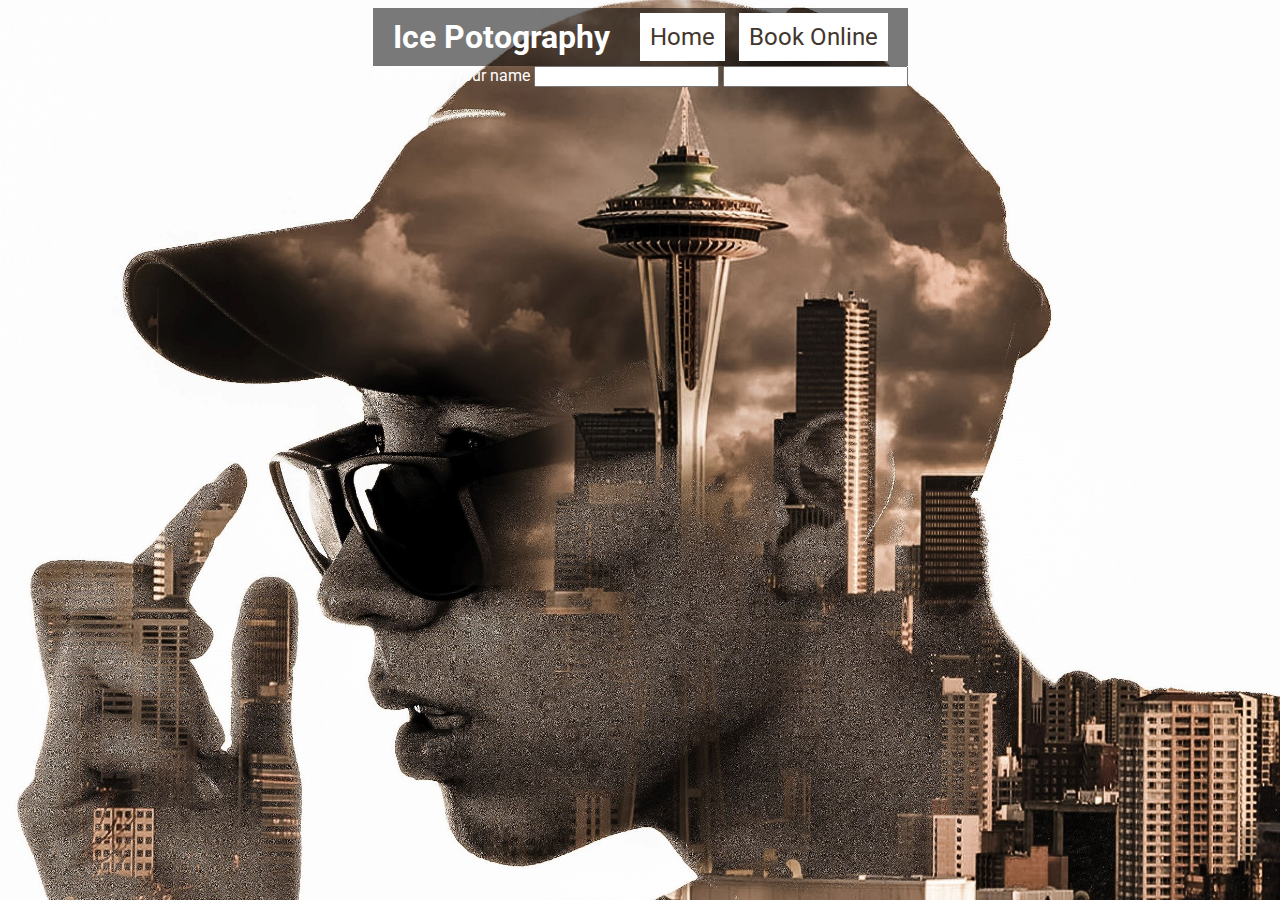
==== book.html @ 0d899acc "added photos, book, and code updates" ====
<!DOCTYPE html>
<html lang="en">
<head>
    <meta charset="UTF-8">
    <meta name="viewport" content="width=device-width, initial-scale=1.0">
    <title>Document</title>
    <link rel="stylesheet" href="style.css">
    <link rel="preconnect" href="https://fonts.gstatic.com">
<link href="https://fonts.googleapis.com/css2?family=Roboto&display=swap" rel="stylesheet">

</head>
<body>
    <div class="container">
        <header>
            <a href="index.html"><h1>Ice Potography</h1></a>
            <nav>
                <a href="index.html">Home</a>
                <a href="book.html">Book Online</a>
            </nav>
        </header>

        <main>
            
            <form action="submit">
                <label for="name">Pleas enter your name</label>
                <input type="name" name="name" id="name">
                <input type="email">

            </form>


        </main>
        
        
    </div>
    
</body>
</html>
---- style.css ----
body{
    background-image: url(images/eliseo.jpg);
    background-size: cover;
    font-family: -apple-system, BlinkMacSystemFont, 'Segoe UI', Roboto, Oxygen, Ubuntu, Cantarell, 'Open Sans', 'Helvetica Neue', sans-serif;
    display: flex;
    align-content: center;
}

.container {
    background-position: center;
    max-width: 1024px;
    margin-right: auto;
    margin-left: auto;

    }

header{
    display: flex;
    justify-content: space-between;
    background-color: #00000085;
    align-items: center;
}

img:hover{
    transform: scale(1.1);
    transition-duration: .5s;
}
h1{
    text-align: center;
    font-size: 2rem;
    color:white;
    margin:0 auto;
    padding: 10px 20px;
}

nav{
    padding-right: 20px;
}

nav a{
    color:  #42362d;
    font-size: 1.5rem;
    padding:10px;
    background-color: white;
    margin-left: 10px;
}

a{
    text-decoration: none;
}
a:hover{
    background-color: #42362d;
    color: white;
}

header p{
    font-size: 1.5rem;
}

main{
    display: flex;
    flex-wrap: wrap;
    justify-content: space-between;
    color: white;
}

.topic{
    max-width: 28%;
    margin: 15px;
    text-align: center;
}

p{
    margin: 0;
    background-color: #00000085;

}

h2{
    padding-bottom: 5px;
    font-size: 1.2rem;
    background-color: #00000085;
    margin-bottom:0px;

}

/* Tablet view  */
@media(max-width: 768px){
    .topic{
        min-width: 45%;
        margin: 0;
    }
    body{
        margin:0;
    }
    .containe{
        margin: 0;
    }

}


@media(max-width: 616px){
    .topic{
        max-width: 100%;
    }
    header{
        display: block;
    }
}
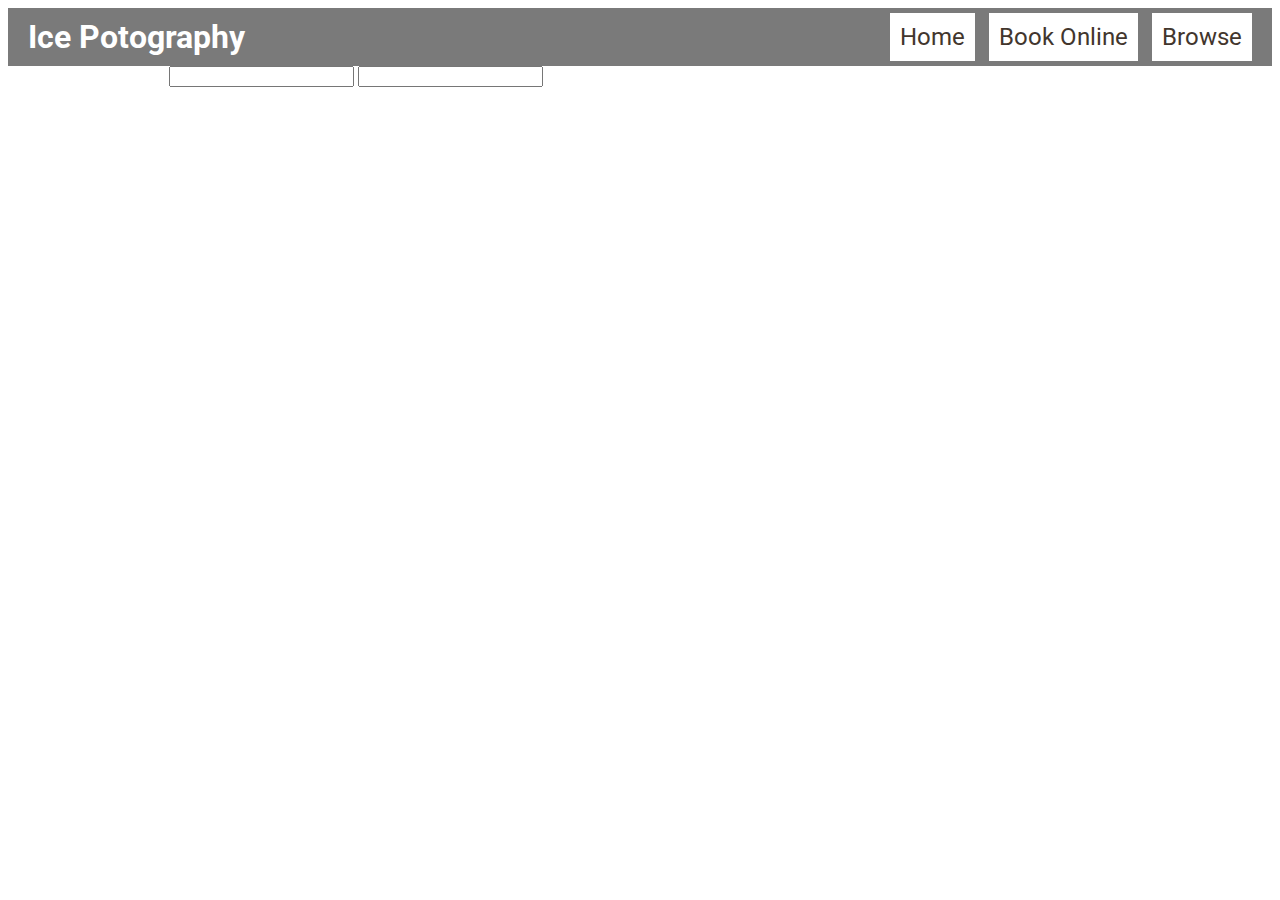
==== commit 9bf4289b: "changed background, removed background from pages exept index.html, created javascript and browse pa" ====
--- a/book.html
+++ b/book.html
@@ -6,33 +6,34 @@
     <title>Document</title>
     <link rel="stylesheet" href="style.css">
     <link rel="preconnect" href="https://fonts.gstatic.com">
+    <link rel="stylesheet" href="JavaScript.js">
 <link href="https://fonts.googleapis.com/css2?family=Roboto&display=swap" rel="stylesheet">
 
 </head>
 <body>
-    <div class="container">
-        <header>
-            <a href="index.html"><h1>Ice Potography</h1></a>
-            <nav>
-                <a href="index.html">Home</a>
-                <a href="book.html">Book Online</a>
-            </nav>
-        </header>
+    <header>
+        <a href="index.html"><h1>Ice Potography</h1></a>
+        <nav>
+            <a href="index.html">Home</a>
+            <a href="book.html">Book Online</a>
+            <a href="browse.html">Browse</a>
+        </nav>
+    </header>  
 
-        <main>
-            
-            <form action="submit">
-                <label for="name">Pleas enter your name</label>
-                <input type="name" name="name" id="name">
-                <input type="email">
+    <main>
+        
+        <form action="submit">
+            <label for="name">Pleas enter your name</label>
+            <input type="name" name="name" id="name">
+            <input type="email">
 
-            </form>
+        </form>
 
 
-        </main>
+    </main>
         
         
-    </div>
     
 </body>
+<script src="JavaScript.js"></script>
 </html>--- a/style.css
+++ b/style.css
@@ -1,17 +1,18 @@
 body{
-    background-image: url(images/eliseo.jpg);
     background-size: cover;
     font-family: -apple-system, BlinkMacSystemFont, 'Segoe UI', Roboto, Oxygen, Ubuntu, Cantarell, 'Open Sans', 'Helvetica Neue', sans-serif;
-    display: flex;
     align-content: center;
 }
 
 .container {
+    background-image: url(images/eliseo.jpg);   
     background-position: center;
-    max-width: 1024px;
     margin-right: auto;
     margin-left: auto;
-
+    display: flex;
+    align-items: center;
+    justify-content: center;
+    height: 850px;
     }
 
 header{
@@ -93,9 +94,9 @@
     body{
         margin:0;
     }
-    .containe{
+    .container{
         margin: 0;
-    }
+}
 
 }
 
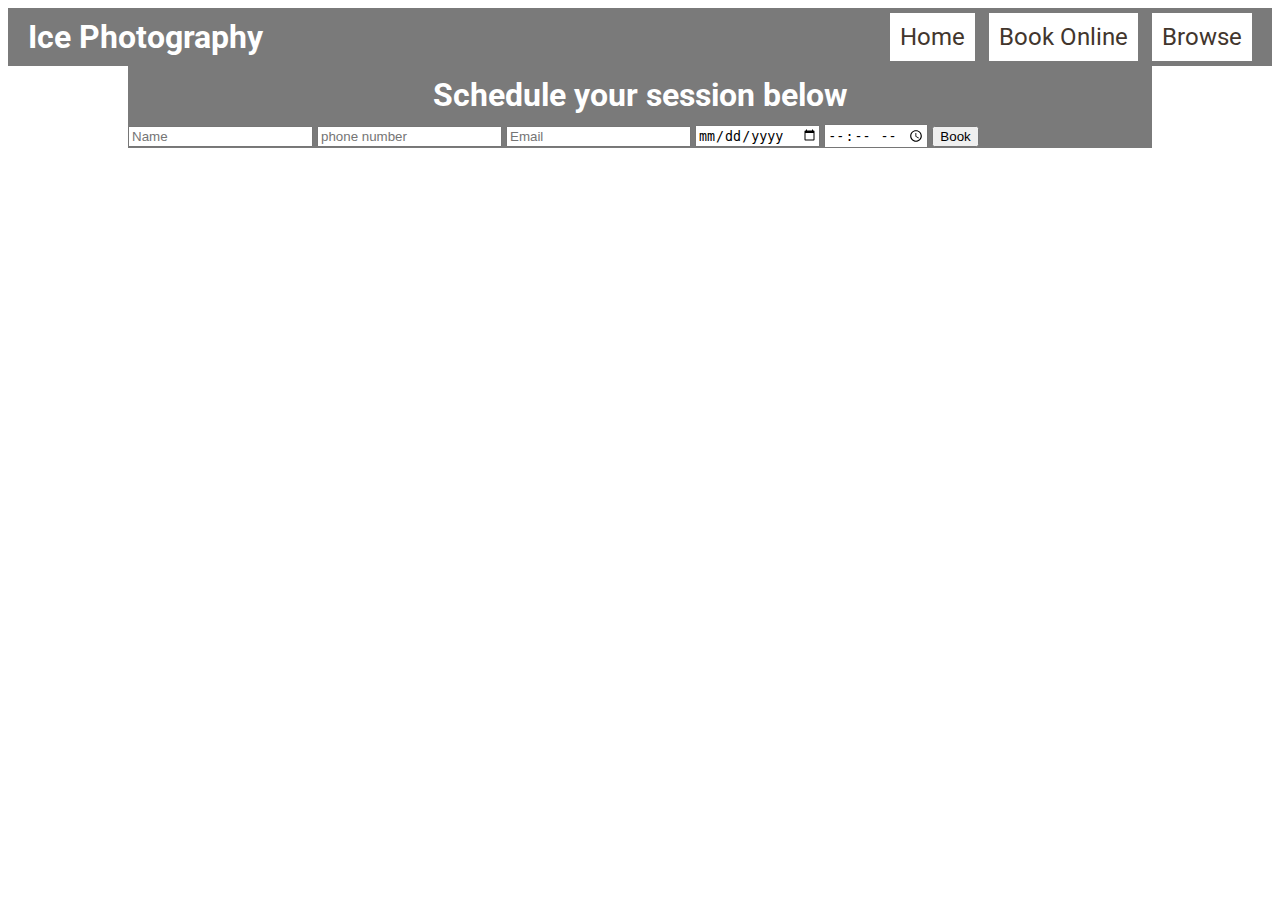
==== commit 5e1dcf1b: "added contact info form for scheduling appointments" ====
--- a/book.html
+++ b/book.html
@@ -12,25 +12,30 @@
 </head>
 <body>
     <header>
-        <a href="index.html"><h1>Ice Potography</h1></a>
+        <a href="index.html"><h1>Ice Photography</h1></a>
         <nav>
             <a href="index.html">Home</a>
             <a href="book.html">Book Online</a>
             <a href="browse.html">Browse</a>
         </nav>
     </header>  
+        <main>
+            <div class="reg">
+            <h1>Schedule your session below</h1>
+            <form action="mailto:Ivanribeiro530@gmail.com?subject=New Appointment" method="POST" enctype="text/plain">
+            <input type="text" placeholder="Name" name="name">
+            <input type= "tel" placeholder="phone number" name="phone">
+            <input type="email" placeholder="Email" name= "email">
+            <input type="date" placeholder="date" name = "date">
+            <input type="time" placeholder="pick a time" name = "time">
 
-    <main>
-        
-        <form action="submit">
-            <label for="name">Pleas enter your name</label>
-            <input type="name" name="name" id="name">
-            <input type="email">
-
-        </form>
-
-
-    </main>
+            <button type="submit"> Book </button>
+            
+            </form>
+            
+            
+            </div>
+        </main>
         
         
     
--- a/style.css
+++ b/style.css
@@ -4,7 +4,7 @@
     align-content: center;
 }
 
-.container {
+.headerCont {
     background-image: url(images/eliseo.jpg);   
     background-position: center;
     margin-right: auto;
@@ -58,7 +58,7 @@
     font-size: 1.5rem;
 }
 
-main{
+.container{
     display: flex;
     flex-wrap: wrap;
     justify-content: space-between;
@@ -85,6 +85,17 @@
 
 }
 
+.reg{
+    max-width: 1024px;
+    background-color: #00000085;
+    margin-left:auto;
+    margin-right: auto;
+}
+
+form{
+    display: block;
+}
+
 /* Tablet view  */
 @media(max-width: 768px){
     .topic{
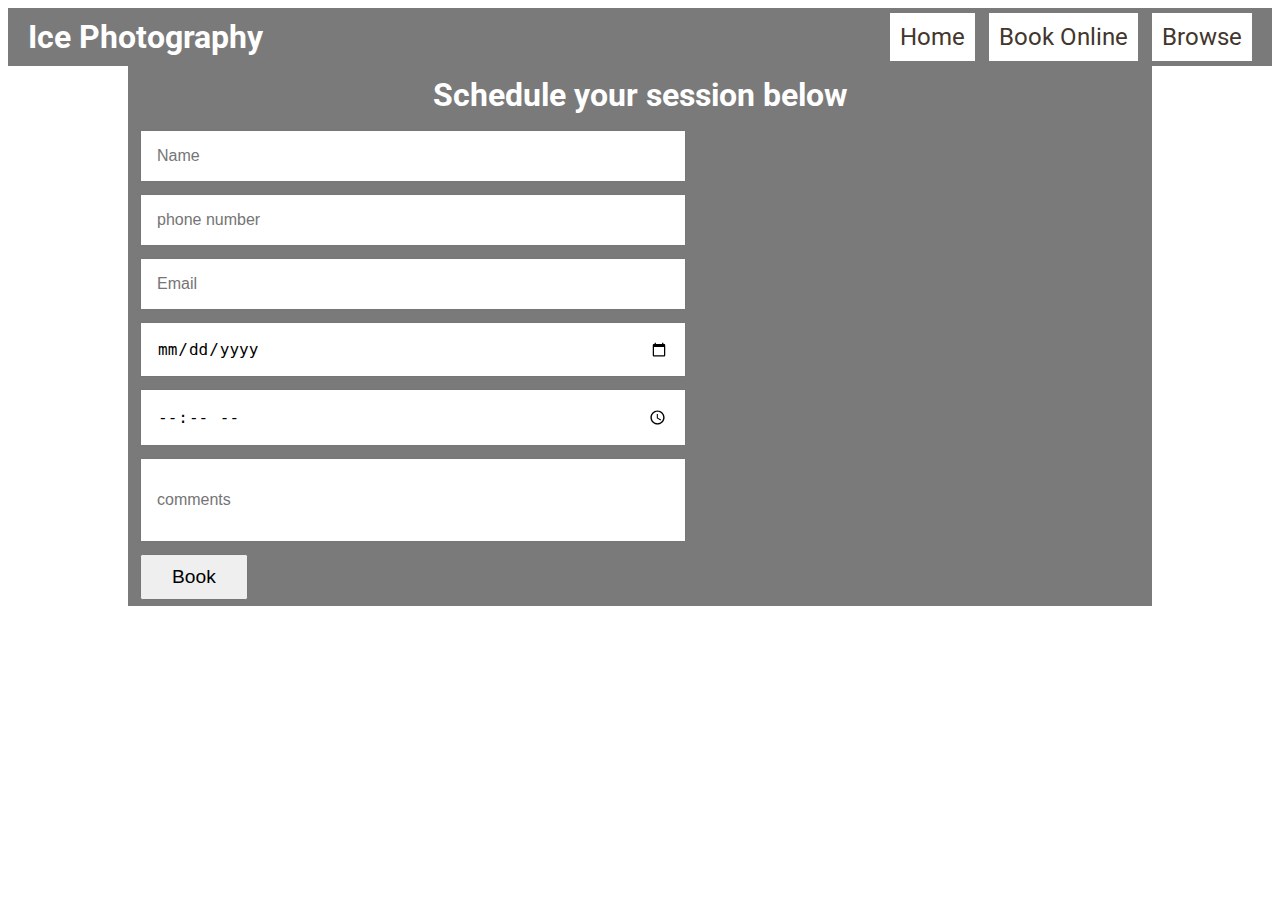
==== commit 2f1013d0: "added style to buttons and input" ====
--- a/book.html
+++ b/book.html
@@ -23,13 +23,14 @@
             <div class="reg">
             <h1>Schedule your session below</h1>
             <form action="mailto:Ivanribeiro530@gmail.com?subject=New Appointment" method="POST" enctype="text/plain">
-            <input type="text" placeholder="Name" name="name">
-            <input type= "tel" placeholder="phone number" name="phone">
-            <input type="email" placeholder="Email" name= "email">
-            <input type="date" placeholder="date" name = "date">
-            <input type="time" placeholder="pick a time" name = "time">
+                <input type="text" placeholder="Name" name="name">
+                <input type= "tel" placeholder="phone number" name="phone">
+                <input type="email" placeholder="Email" name= "email">
+                <input type="date" placeholder="date" name = "date">
+                <input type="time" placeholder="pick a time" name = "time">
+                <input type="comment" placeholder="comments" class="comment"> <br>
 
-            <button type="submit"> Book </button>
+                <button type="submit"> Book </button>
             
             </form>
             
--- a/style.css
+++ b/style.css
@@ -92,12 +92,29 @@
     margin-right: auto;
 }
 
-form{
-    display: block;
+input{
+    font-size: 1rem;
+    padding: 15px;
+    margin: 6px 12px;
+    width: 50%;
+}
+
+.comment{
+    min-width: 30%;
+    min-height: 50px;
+}
+
+button{
+    font-size: 1.2rem;
+    padding: 10px 30px;
+    margin: 6px 12px
 }
 
 /* Tablet view  */
 @media(max-width: 768px){
+    input{
+        width: 100%;
+    }
     .topic{
         min-width: 45%;
         margin: 0;
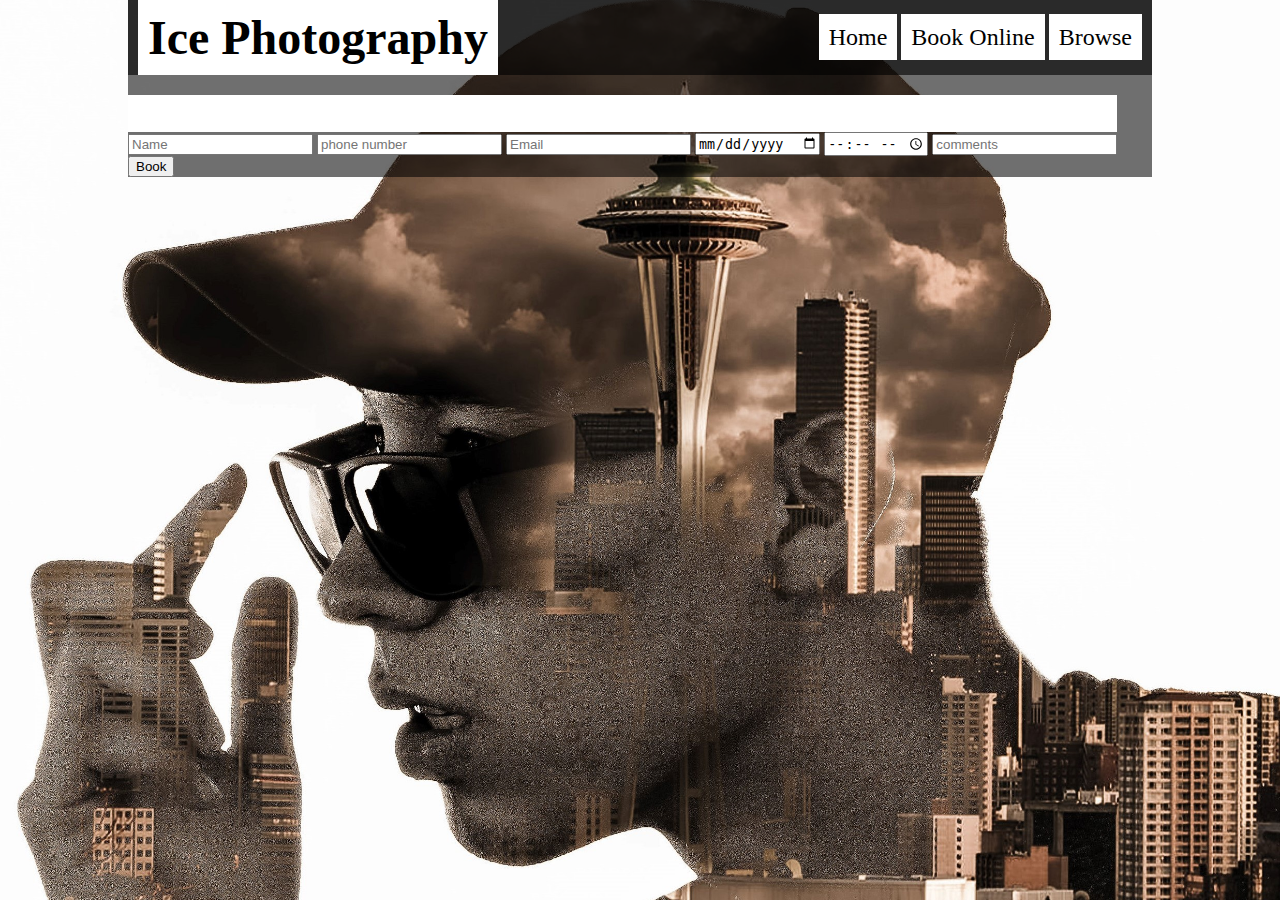
==== commit 681d51e2: "testing" ====
--- a/book.html
+++ b/book.html
@@ -11,32 +11,33 @@
 
 </head>
 <body>
+    <div class="container">
     <header>
-        <a href="index.html"><h1>Ice Photography</h1></a>
-        <nav>
-            <a href="index.html">Home</a>
-            <a href="book.html">Book Online</a>
-            <a href="browse.html">Browse</a>
-        </nav>
-    </header>  
-        <main>
-            <div class="reg">
-            <h1>Schedule your session below</h1>
-            <form action="mailto:Ivanribeiro530@gmail.com?subject=New Appointment" method="POST" enctype="text/plain">
-                <input type="text" placeholder="Name" name="name">
-                <input type= "tel" placeholder="phone number" name="phone">
-                <input type="email" placeholder="Email" name= "email">
-                <input type="date" placeholder="date" name = "date">
-                <input type="time" placeholder="pick a time" name = "time">
-                <input type="comment" placeholder="comments" class="comment"> <br>
-
-                <button type="submit"> Book </button>
-            
-            </form>
-            
-            
-            </div>
-        </main>
+    <a href="index.html"><h1>Ice Photography</h1></a>
+    <nav>
+    <a href="index.html">Home</a>
+    <a href="book.html">Book Online</a>
+    <a href="browse.html">Browse</a>
+    </nav>
+    </header>
+    <main>
+    <div class="reg">
+    <h1>Schedule your session below</h1>
+    <form action="mailto:Ivanribeiro530@gmail.com?subject=New Appointment" method="POST" enctype="text/plain">
+    <input type="text" placeholder="Name" name="name">
+    <input type= "tel" placeholder="phone number" name="phone">
+    <input type="email" placeholder="Email" name= "email">
+    <input type="date" placeholder="date" name = "date">
+    <input type="time" placeholder="pick a time" name = "time">
+    <input type="comment" placeholder="comments" class="comment"> <br>
+    
+    <button type="submit"> Book </button>
+    
+    </form>
+    
+    
+    </div>
+    </main></div>
         
         
     
--- a/style.css
+++ b/style.css
@@ -1,139 +1,129 @@
 body{
+    background-image: url(images/eliseo.jpg);
     background-size: cover;
-    font-family: -apple-system, BlinkMacSystemFont, 'Segoe UI', Roboto, Oxygen, Ubuntu, Cantarell, 'Open Sans', 'Helvetica Neue', sans-serif;
-    align-content: center;
+    margin:0
 }
 
-.headerCont {
-    background-image: url(images/eliseo.jpg);   
-    background-position: center;
-    margin-right: auto;
-    margin-left: auto;
+.container{
+    max-width: 1024px;
+    margin:auto;
+    background-color: rgba(0, 0, 0, 0.562);
+}
+
+/* style header section */
+header{
+    background-color: rgba(0, 0, 0, 0.616);
     display: flex;
     align-items: center;
-    justify-content: center;
-    height: 850px;
-    }
-
-header{
-    display: flex;
     justify-content: space-between;
-    background-color: #00000085;
-    align-items: center;
-}
-
-img:hover{
-    transform: scale(1.1);
-    transition-duration: .5s;
-}
-h1{
-    text-align: center;
-    font-size: 2rem;
-    color:white;
-    margin:0 auto;
-    padding: 10px 20px;
-}
-
-nav{
-    padding-right: 20px;
-}
-
-nav a{
-    color:  #42362d;
-    font-size: 1.5rem;
-    padding:10px;
-    background-color: white;
-    margin-left: 10px;
+    padding: 0 10px;   
+    margin-bottom: 20px;
 }
 
 a{
     text-decoration: none;
+    color:black;
+    background-color: white;
+    font-size: 1.5rem;
+    padding: 10px;
 }
+
+h1{
+    background-color: white;
+    margin:0;
+    padding:0;
+}
+
+h1:hover{
+    color:black;
+    background-color: white;
+}
+
 a:hover{
-    background-color: #42362d;
+    background-color: black;
     color: white;
 }
 
-header p{
-    font-size: 1.5rem;
-}
+.menu{
 
-.container{
-    display: flex;
-    flex-wrap: wrap;
-    justify-content: space-between;
-    color: white;
-}
-
-.topic{
-    max-width: 28%;
-    margin: 15px;
-    text-align: center;
-}
-
-p{
-    margin: 0;
-    background-color: #00000085;
-
-}
-
-h2{
-    padding-bottom: 5px;
-    font-size: 1.2rem;
-    background-color: #00000085;
-    margin-bottom:0px;
-
-}
-
-.reg{
-    max-width: 1024px;
-    background-color: #00000085;
-    margin-left:auto;
-    margin-right: auto;
-}
-
-input{
-    font-size: 1rem;
-    padding: 15px;
-    margin: 6px 12px;
-    width: 50%;
-}
-
-.comment{
-    min-width: 30%;
-    min-height: 50px;
-}
-
-button{
-    font-size: 1.2rem;
-    padding: 10px 30px;
-    margin: 6px 12px
-}
-
-/* Tablet view  */
-@media(max-width: 768px){
-    input{
-        width: 100%;
-    }
-    .topic{
-        min-width: 45%;
-        margin: 0;
-    }
-    body{
-        margin:0;
-    }
-    .container{
-        margin: 0;
-}
+    background-color: rgba(0, 0, 0, 0);
+    display: none;
+    height: 40px;
 
 }
 
 
-@media(max-width: 616px){
+/* style main section on index */
+main{
+    display: flex;
+    flex-wrap: wrap;
+    justify-content: space-between;
+    color:white
+}
+
+.topic{
+    margin: 30px 20px;
+    width: 45%;
+}
+
+img:hover{
+    transform: scale(1.075);
+    transition-duration: 1s;
+}
+
+.topic h2 {
+    margin: 5px;
+    padding: 0;
+    text-align: center;
+    width: 100%;
+}
+
+.topic p{
+    width:100%;
+    text-align: center;
+
+}
+
+
+/* Smaller devices */
+@media(max-width: 816px){
+
+
+    .container{
+        margin:0;
+    }
+
+
+    /* header section  */
+    header{
+
+        padding: 0;   
+        margin-bottom: 20px;
+    }
+
+    
     .topic{
-        max-width: 100%;
+        width: 100%;
+        margin: 0;
     }
-    header{
-        display: block;
+
+    img{
+        margin:0;
     }
+    
+    h2{
+        margin: 0;
+    }
+
+    a{
+        display:none;
+    }
+
+    .logo, .menu{
+        display: inline-block;
+    }
+}
+
+@media(max-width: 600px){
+    
 }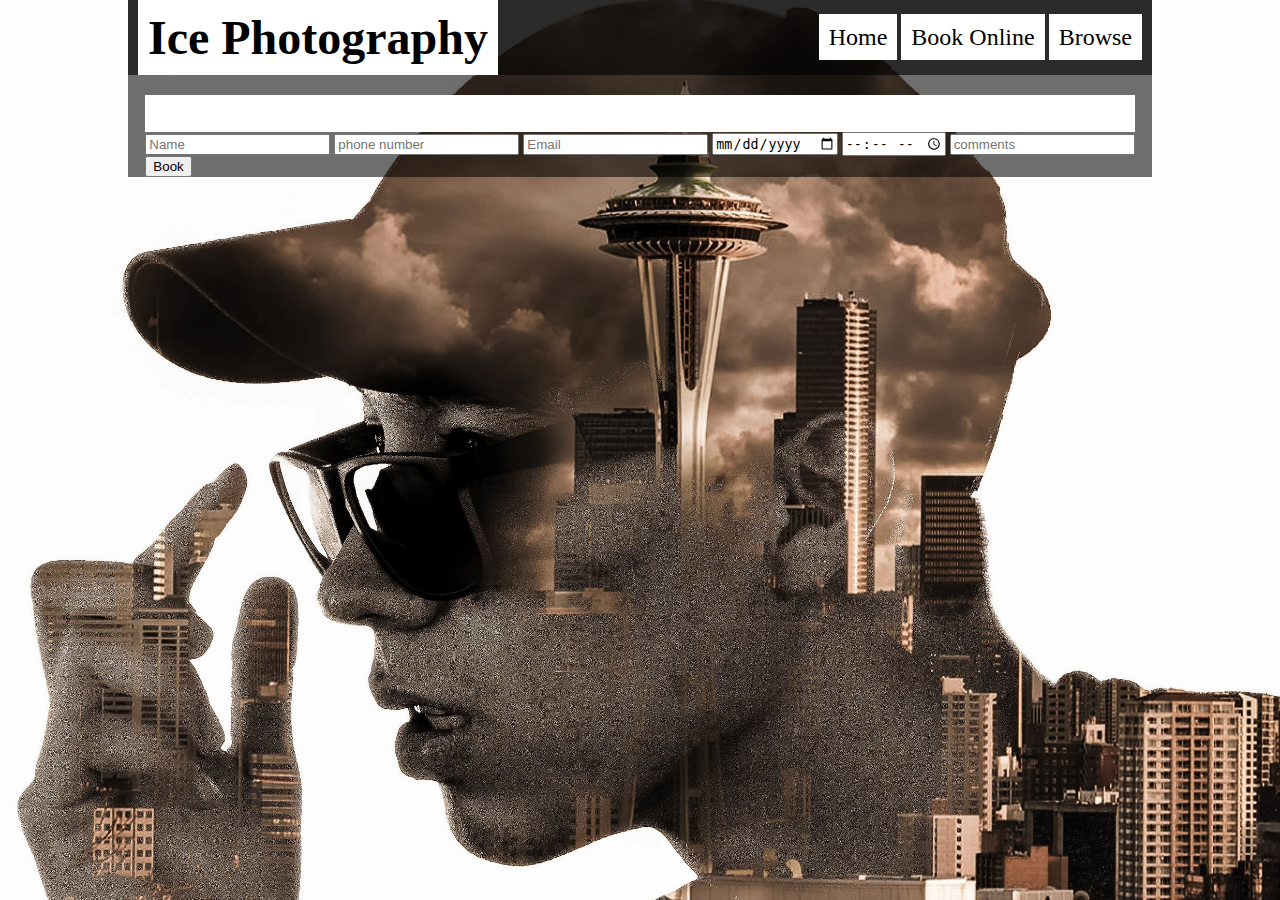
==== commit 587e04b3: "Add files via upload" ====
--- a/book.html
+++ b/book.html
@@ -1,46 +1,46 @@
-<!DOCTYPE html>
-<html lang="en">
-<head>
-    <meta charset="UTF-8">
-    <meta name="viewport" content="width=device-width, initial-scale=1.0">
-    <title>Document</title>
-    <link rel="stylesheet" href="style.css">
-    <link rel="preconnect" href="https://fonts.gstatic.com">
-    <link rel="stylesheet" href="JavaScript.js">
-<link href="https://fonts.googleapis.com/css2?family=Roboto&display=swap" rel="stylesheet">
-
-</head>
-<body>
-    <div class="container">
-    <header>
-    <a href="index.html"><h1>Ice Photography</h1></a>
-    <nav>
-    <a href="index.html">Home</a>
-    <a href="book.html">Book Online</a>
-    <a href="browse.html">Browse</a>
-    </nav>
-    </header>
-    <main>
-    <div class="reg">
-    <h1>Schedule your session below</h1>
-    <form action="mailto:Ivanribeiro530@gmail.com?subject=New Appointment" method="POST" enctype="text/plain">
-    <input type="text" placeholder="Name" name="name">
-    <input type= "tel" placeholder="phone number" name="phone">
-    <input type="email" placeholder="Email" name= "email">
-    <input type="date" placeholder="date" name = "date">
-    <input type="time" placeholder="pick a time" name = "time">
-    <input type="comment" placeholder="comments" class="comment"> <br>
-    
-    <button type="submit"> Book </button>
-    
-    </form>
-    
-    
-    </div>
-    </main></div>
-        
-        
-    
-</body>
-<script src="JavaScript.js"></script>
+<!DOCTYPE html>
+<html lang="en">
+<head>
+    <meta charset="UTF-8">
+    <meta name="viewport" content="width=device-width, initial-scale=1.0">
+    <title>Document</title>
+    <link rel="stylesheet" href="style.css">
+    <link rel="preconnect" href="https://fonts.gstatic.com">
+    <link rel="stylesheet" href="JavaScript.js">
+<link href="https://fonts.googleapis.com/css2?family=Roboto&display=swap" rel="stylesheet">
+
+</head>
+<body>
+    <div class="container">
+    <header>
+    <a href="index.html"><h1>Ice Photography</h1></a>
+    <nav>
+    <a href="index.html">Home</a>
+    <a href="book.html">Book Online</a>
+    <a href="browse.html">Browse</a>
+    </nav>
+    </header>
+    <main>
+    <div class="reg">
+    <h1>Schedule your session below</h1>
+    <form action="mailto:Ivanribeiro530@gmail.com?subject=New Appointment" method="POST" enctype="text/plain">
+    <input type="text" placeholder="Name" name="name">
+    <input type= "tel" placeholder="phone number" name="phone">
+    <input type="email" placeholder="Email" name= "email">
+    <input type="date" placeholder="date" name = "date">
+    <input type="time" placeholder="pick a time" name = "time">
+    <input type="comment" placeholder="comments" class="comment"> <br>
+    
+    <button type="submit"> Book </button>
+    
+    </form>
+    
+    
+    </div>
+    </main></div>
+        
+        
+    
+</body>
+<script src="JavaScript.js"></script>
 </html>--- a/style.css
+++ b/style.css
@@ -57,13 +57,13 @@
 main{
     display: flex;
     flex-wrap: wrap;
-    justify-content: space-between;
+    justify-content: space-evenly;
     color:white
 }
 
 .topic{
-    margin: 30px 20px;
-    width: 45%;
+    margin: 30px ;
+    width: 40%;
 }
 
 img:hover{
@@ -94,25 +94,38 @@
     }
 
 
-    /* header section  */
+/* header section  */
     header{
 
         padding: 0;   
         margin-bottom: 20px;
     }
 
+    h1{
+        font-size: 1.5rem;
+    }
     
     .topic{
         width: 100%;
         margin: 0;
     }
 
+/* main section  */
     img{
         margin:0;
     }
     
+
     h2{
         margin: 0;
+        font-size: 1.5rem;
+        margin-top: 5px;
+    }
+    
+    p{
+        font-size: 1rem;
+        margin-top: 2px;
+        margin-bottom: 15px;
     }
 
     a{
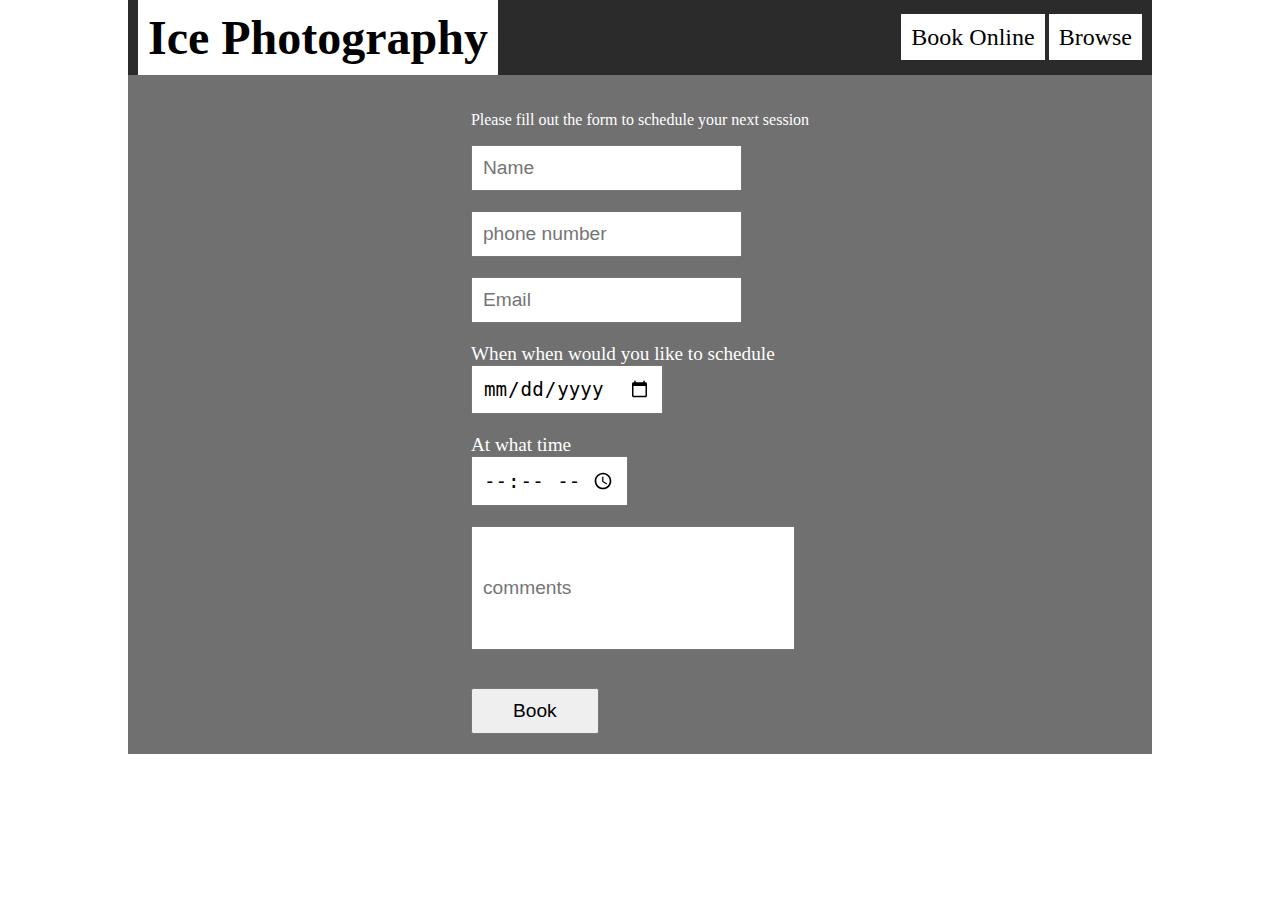
==== commit 1aec0568: "fixed book page" ====
--- a/book.html
+++ b/book.html
@@ -15,24 +15,28 @@
     <header>
     <a href="index.html"><h1>Ice Photography</h1></a>
     <nav>
-    <a href="index.html">Home</a>
     <a href="book.html">Book Online</a>
     <a href="browse.html">Browse</a>
     </nav>
     </header>
     <main>
     <div class="reg">
-    <h1>Schedule your session below</h1>
+    <P> Please fill out the form to schedule your next session</p>
     <form action="mailto:Ivanribeiro530@gmail.com?subject=New Appointment" method="POST" enctype="text/plain">
     <input type="text" placeholder="Name" name="name">
     <input type= "tel" placeholder="phone number" name="phone">
     <input type="email" placeholder="Email" name= "email">
+    
+    <label for="date">When when would you like to schedule</label>
     <input type="date" placeholder="date" name = "date">
-    <input type="time" placeholder="pick a time" name = "time">
-    <input type="comment" placeholder="comments" class="comment"> <br>
+
+    <label for="time">At what time</label>
+    <input type="time" placeholder="pick a time" name = 
+    "time">
+
+    <input type="comment" placeholder="comments" name="comment" class="comment"> <br>
     
     <button type="submit"> Book </button>
-    
     </form>
     
     
--- a/style.css
+++ b/style.css
@@ -84,6 +84,39 @@
 
 }
 
+/* Book Page   */
+.book{
+    align-items: flex-start
+    ;
+
+}
+
+input, button{
+    font-size: 1.2rem;
+    display: block;
+    margin-bottom: 20px;
+    padding: 10px;
+}
+
+label{
+    color: white;
+    font-size: 1.2rem;
+}
+
+h2{
+    color: white;
+}
+
+.comment{
+    width: 300px;
+    height: 100px;
+} 
+
+button{
+    padding: 10px 40px;
+}
+
+
 
 /* Smaller devices */
 @media(max-width: 816px){
@@ -137,6 +170,7 @@
     }
 }
 
+
 @media(max-width: 600px){
     
-}+}
